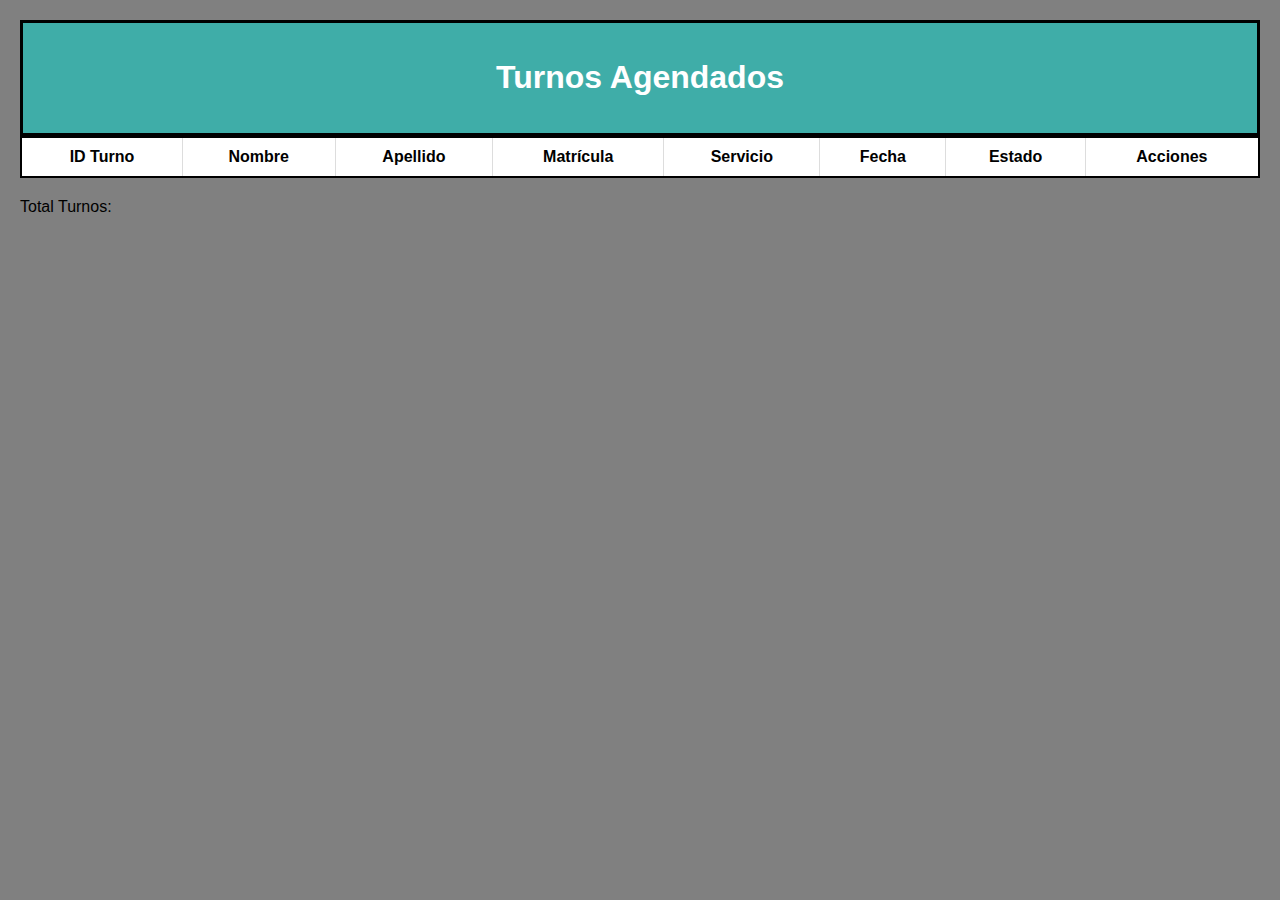
==== front/Admin/index.html @ da0a1a17 "login arreglado" ====
<!DOCTYPE html>
<html lang="es">
<head>
    <meta charset="UTF-8">
    <meta name="viewport" content="width=device-width, initial-scale=1.0">
    <title>Pantalla de Administrador</title>
    <link rel="stylesheet" href="styles-admin.css"> <!-- Ajusta la ruta si es necesario -->
</head>
<body>
    <div class="admin-container">
        <header class="header">
            <h1>Turnos Agendados</h1>
        </header>
        <main class="main">
            <table class="appointments-table">
                <thead>
                    <tr>
                        <th>ID Turno</th>
                        <th>Nombre</th>
                        <th>Apellido</th>
                        <th>Matrícula</th>
                        <th>Servicio</th>
                        <th>Fecha</th>
                        <th>Estado</th>
                        <th>Acciones</th>
                    </tr>
                </thead>
                <tbody id="appointments-body">
                    <!-- Se cargan los datos dinámicamente desde admin_dashboard.php -->
                </tbody>
            </table>
            <div class="summary">
                <p>Total Turnos: <span id="total-turnos"></span></p>
            </div>
        </main>
    </div>

    <script src="https://code.jquery.com/jquery-3.6.0.min.js"></script>
    <script>
        function cargarTurnos() {
            $.ajax({
                url: "admin_dashboard.php?t=" + new Date().getTime(),
                type: "GET",
                dataType: "json",
                cache: false,
                success: function(response) {
                    if (response.html) {
                        $("#appointments-body").html(response.html);
                        $("#total-turnos").text(response.count);
                    } else {
                        $("#appointments-body").html("<tr><td colspan='8'>No hay turnos registrados</td></tr>");
                        $("#total-turnos").text(0);
                    }
                },
                error: function(xhr, status, error) {
                    console.error("Error en AJAX:", error);
                }
            });
        }

        $(document).ready(function() {
            cargarTurnos();
            setInterval(cargarTurnos, 2000); // Refrescar cada 2 segundos
        });

        function editarTurno(id) {
            $.ajax({
                url: "admin_dashboard.php",
                type: "GET",
                data: { id_turno: id },
                dataType: "json",
                success: function(data) {
                    if (data.error) {
                        alert(data.error);
                    } else {
                        $("#edit-id_turno").val(data.id_turno);
                        $("#edit-fecha").val(data.fecha);
                        $("#edit-servicio").val(data.servicio);
                        $("#edit-estado").val(data.estado);
                        $("#editPopup").show();
                    }
                },
                error: function(xhr, status, error) {
                    console.error("Error al obtener los datos del turno:", error);
                }
            });
        }

        function cerrarPopup() {
            $("#editPopup").hide();
        }

        function guardarEdicion() {
   $(document).ready(function() {
    $("#editTurnoForm").submit(function(event) {
        event.preventDefault(); // Evita la recarga de la página

        $.ajax({
            url: "editar_turno.php",
            type: "POST",
            data: $(this).serialize(),
            dataType: "json",
            success: function(response) {
                console.log("Respuesta del servidor:", response);
                if (response.success) {
                    alert("Turno actualizado correctamente.");
                    cerrarPopup();
                    cargarTurnos();
                } else {
                    alert("Error al actualizar: " + response.error);
                }
            },
            error: function(xhr, status, error) {
                console.error("Error en AJAX:", error);
                console.log("Respuesta del servidor:", xhr.responseText);
                alert("Error al actualizar el turno.");
            }
        });
    });
});

    }

        $(document).ready(function() {
            $("#editTurnoForm").submit(function(event) {
                event.preventDefault(); // Evita la recarga de la página

                $.ajax({
                    url: "editar_turno.php",
                    type: "POST",
                    data: $(this).serialize(),
                    dataType: "json",
                    success: function(response) {
                        if (response.success) {
                            alert("Turno actualizado correctamente.");
                            cerrarPopup();
                            cargarTurnos();
                        } else {
                            alert("Error al actualizar: " + response.error);
                        }
                    },
                    error: function(xhr, status, error) {
                        console.error("Error en AJAX:", error);
                        alert("Error al actualizar el turno.");
                    }
                });
            });
        });

        function eliminarTurno(id) {
            if (confirm("¿Seguro que deseas eliminar el turno " + id + "?")) {
                $.ajax({
                    url: "eliminar_turno.php",
                    type: "POST",
                    data: { id_turno: id },
                    success: function(response) {
                        alert(response);
                        cargarTurnos();
                    },
                    error: function(xhr, status, error) {
                        console.error("Error en AJAX:", error);
                    }
                });
            }
        }
    </script>

    <!-- Popup para editar turnos -->
    <div id="editPopup" class="popup">
        <div class="popup-content">
            <span class="close-btn" onclick="cerrarPopup()">&times;</span>
            <h2>Editar Turno</h2>
            <form id="editTurnoForm">
                <input type="hidden" id="edit-id_turno" name="id_turno">

                <label for="edit-fecha">Fecha:</label>
                <input type="date" id="edit-fecha" name="fecha" required>

                <label for="edit-servicio">Servicio:</label>
                <input type="text" id="edit-servicio" name="servicio" required>

                <label for="edit-estado">Estado:</label>
                <select id="edit-estado" name="estado">
                    <option value="Pendiente">Pendiente</option>
                    <option value="Completado">Completado</option>
                    <option value="Cancelado">Cancelado</option>
                </select>

                <button type="submit">Guardar Cambios</button>
            </form>
        </div>
    </div>

    <style>
        .popup {
            display: none;
            position: fixed;
            top: 50%;
            left: 50%;
            transform: translate(-50%, -50%);
            background: white;
            padding: 20px;
            box-shadow: 0px 0px 10px gray;
            z-index: 1000;
        }
    </style>
</body>
</html>
---- front/Admin/styles-admin.css ----
body {
    font-family: Arial, sans-serif;
    margin: 0;
    padding: 0;
    background-color: gray;
   }
   
   .admin-container {
    padding: 20px;
   }
   
   table {
    background-color: white;
    border: 2px solid black;
    width: 100%;
    border-collapse: collapse;
    margin-bottom: 20px;
   }
   
   th, td {
    border: 1px solid #ddd;
    padding: 10px;
    text-align: center;
   }
   
   .header {
    background-color: #3fada8;
    color: white;
    border: 3px solid black;
    padding: 15px;
    text-align: center;
   }
   
   .action-btn {
    padding: 5px 10px;
    margin: 0 2px;
    cursor: pointer;
    color: white;
   }
   
   .action-btn.view { background-color: #4CAF50; }
   .action-btn.edit { background-color: #FFC107; }
   .action-btn.delete { background-color: #F44336; }
   
   .popup {
    position: fixed;
    top: 50%;
    left: 50%;
    transform: translate(-50%, -50%);
    width: 400px;
    padding: 20px;
    background: white;
    box-shadow: 0 4px 6px rgba(0, 0, 0, 0.1);
    z-index: 1000;
    display: none;
   }
   
   .popup.active {
    display: block;
   }
   
   .popup-header {
    font-weight: bold;
    margin-bottom: 15px;
   }
   
   .popup-actions {
    text-align: right;
   }
   
   .popup-actions button {
    padding: 5px 10px;
    margin: 0 2px;
   }
   
   .overlay {
    position: fixed;
    top: 0;
    left: 0;
    width: 100%;
    height: 100%;
    background: rgba(0, 0, 0, 0.5);
    z-index: 999;
    display: none;
   }
   
   .overlay.active {
    display: block;
   }
   
   .turnos{
    background-color: #3fada8;
    border: 1px solid black;
   }
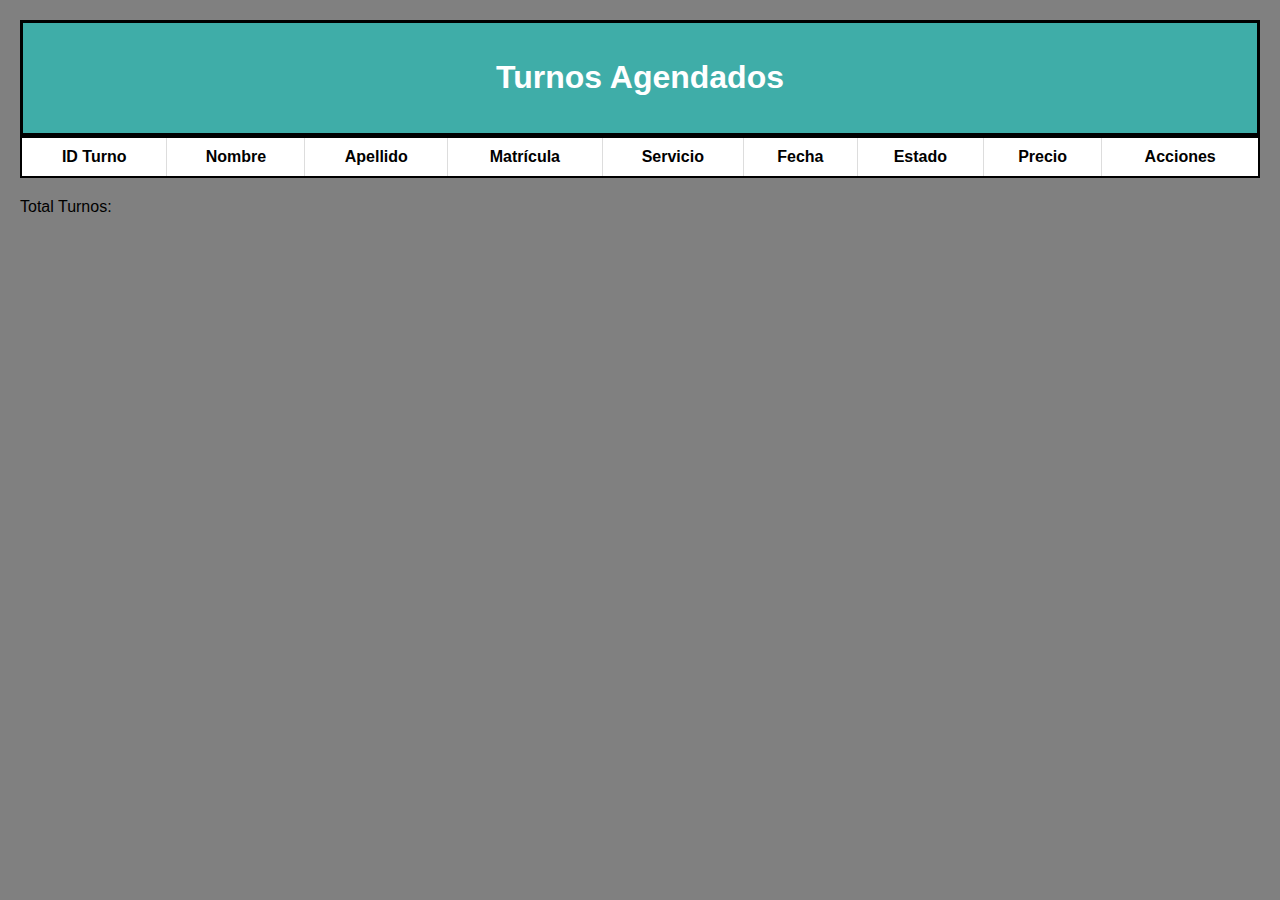
==== commit 142ab167: "Precio y marcas implementado" ====
--- a/front/Admin/index.html
+++ b/front/Admin/index.html
@@ -4,7 +4,7 @@
     <meta charset="UTF-8">
     <meta name="viewport" content="width=device-width, initial-scale=1.0">
     <title>Pantalla de Administrador</title>
-    <link rel="stylesheet" href="styles-admin.css"> <!-- Ajusta la ruta si es necesario -->
+    <link rel="stylesheet" href="styles-admin.css">
 </head>
 <body>
     <div class="admin-container">
@@ -22,6 +22,7 @@
                         <th>Servicio</th>
                         <th>Fecha</th>
                         <th>Estado</th>
+                        <th>Precio</th> 
                         <th>Acciones</th>
                     </tr>
                 </thead>
@@ -48,7 +49,7 @@
                         $("#appointments-body").html(response.html);
                         $("#total-turnos").text(response.count);
                     } else {
-                        $("#appointments-body").html("<tr><td colspan='8'>No hay turnos registrados</td></tr>");
+                        $("#appointments-body").html("<tr><td colspan='9'>No hay turnos registrados</td></tr>");
                         $("#total-turnos").text(0);
                     }
                 },
@@ -63,63 +64,20 @@
             setInterval(cargarTurnos, 2000); // Refrescar cada 2 segundos
         });
 
-        function editarTurno(id) {
-            $.ajax({
-                url: "admin_dashboard.php",
-                type: "GET",
-                data: { id_turno: id },
-                dataType: "json",
-                success: function(data) {
-                    if (data.error) {
-                        alert(data.error);
-                    } else {
-                        $("#edit-id_turno").val(data.id_turno);
-                        $("#edit-fecha").val(data.fecha);
-                        $("#edit-servicio").val(data.servicio);
-                        $("#edit-estado").val(data.estado);
-                        $("#editPopup").show();
-                    }
-                },
-                error: function(xhr, status, error) {
-                    console.error("Error al obtener los datos del turno:", error);
-                }
-            });
+        function editarTurno(id_turno, fecha, servicio, estado) {
+            // Llenar el formulario del popup con los datos actuales del turno
+            $("#edit-id_turno").val(id_turno);
+            $("#edit-fecha").val(fecha);
+            $("#edit-servicio").val(servicio);
+            $("#edit-estado").val(estado);
+
+            // Mostrar el popup de edición
+            $("#editPopup").show();
         }
 
         function cerrarPopup() {
             $("#editPopup").hide();
         }
-
-        function guardarEdicion() {
-   $(document).ready(function() {
-    $("#editTurnoForm").submit(function(event) {
-        event.preventDefault(); // Evita la recarga de la página
-
-        $.ajax({
-            url: "editar_turno.php",
-            type: "POST",
-            data: $(this).serialize(),
-            dataType: "json",
-            success: function(response) {
-                console.log("Respuesta del servidor:", response);
-                if (response.success) {
-                    alert("Turno actualizado correctamente.");
-                    cerrarPopup();
-                    cargarTurnos();
-                } else {
-                    alert("Error al actualizar: " + response.error);
-                }
-            },
-            error: function(xhr, status, error) {
-                console.error("Error en AJAX:", error);
-                console.log("Respuesta del servidor:", xhr.responseText);
-                alert("Error al actualizar el turno.");
-            }
-        });
-    });
-});
-
-    }
 
         $(document).ready(function() {
             $("#editTurnoForm").submit(function(event) {
@@ -131,12 +89,13 @@
                     data: $(this).serialize(),
                     dataType: "json",
                     success: function(response) {
-                        if (response.success) {
+                        console.log("Respuesta del servidor:", response);
+                        if (response.status === "success") {
                             alert("Turno actualizado correctamente.");
-                            cerrarPopup();
-                            cargarTurnos();
+                            cerrarPopup(); // Cierra el popup al actualizar correctamente
+                            cargarTurnos(); // Recargar la lista de turnos
                         } else {
-                            alert("Error al actualizar: " + response.error);
+                            alert("Error al actualizar: " + response.message);
                         }
                     },
                     error: function(xhr, status, error) {
@@ -181,9 +140,10 @@
 
                 <label for="edit-estado">Estado:</label>
                 <select id="edit-estado" name="estado">
-                    <option value="Pendiente">Pendiente</option>
-                    <option value="Completado">Completado</option>
-                    <option value="Cancelado">Cancelado</option>
+                    <option value="En Espera">En Espera</option>
+                    <option value="En Proceso">En Proceso</option>
+                    <option value="Listo">Listo</option>
+                    <option value="Entregado">Entregado</option>
                 </select>
 
                 <button type="submit">Guardar Cambios</button>
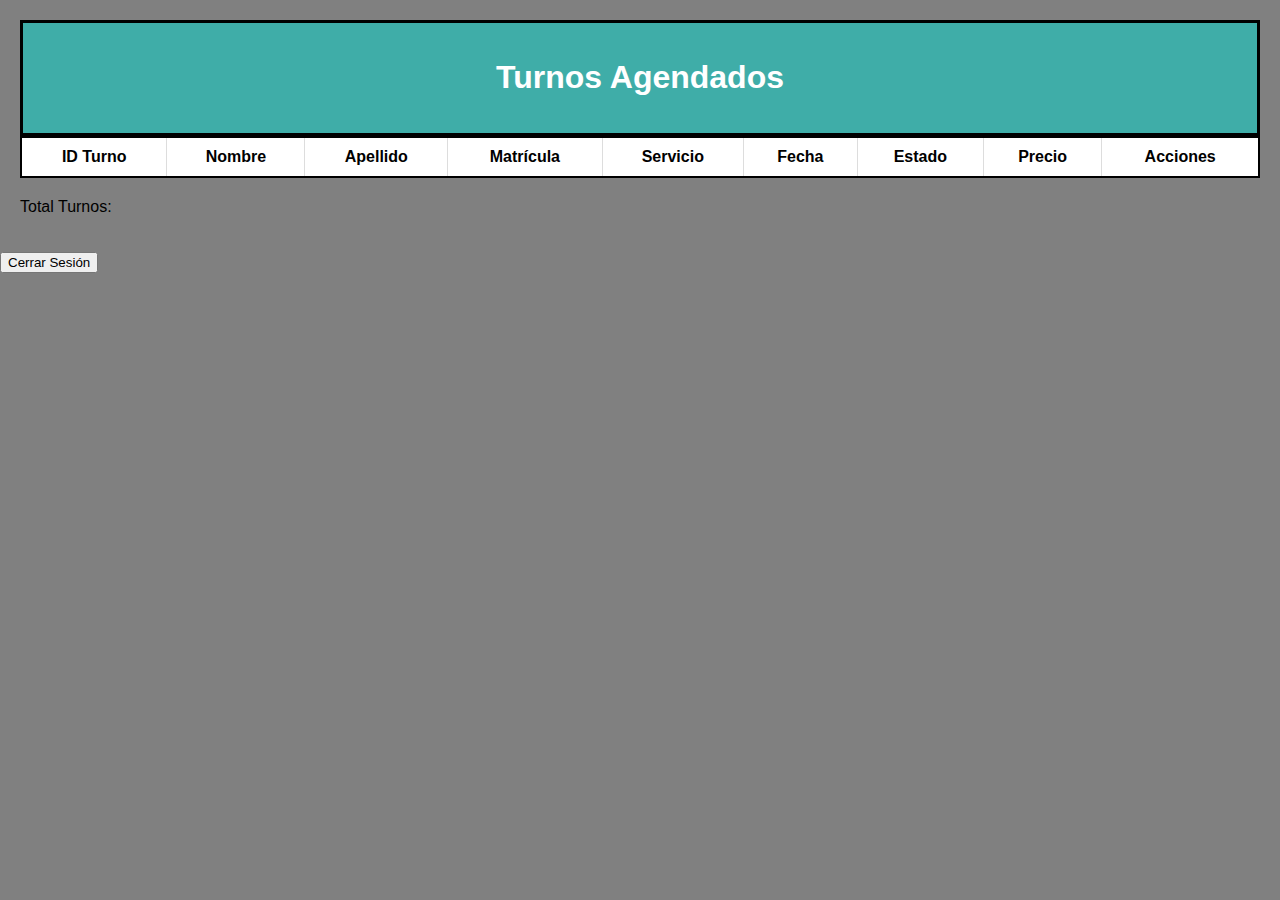
==== commit 02791c58: "se agrego boton de cerrar sesión en admin index.html" ====
--- a/front/Admin/index.html
+++ b/front/Admin/index.html
@@ -164,5 +164,11 @@
             z-index: 1000;
         }
     </style>
+
+    <form action="../Logout/logout.php" method="POST">
+        <button type="submit">Cerrar Sesión</button>
+    </form>
+
+
 </body>
 </html>
